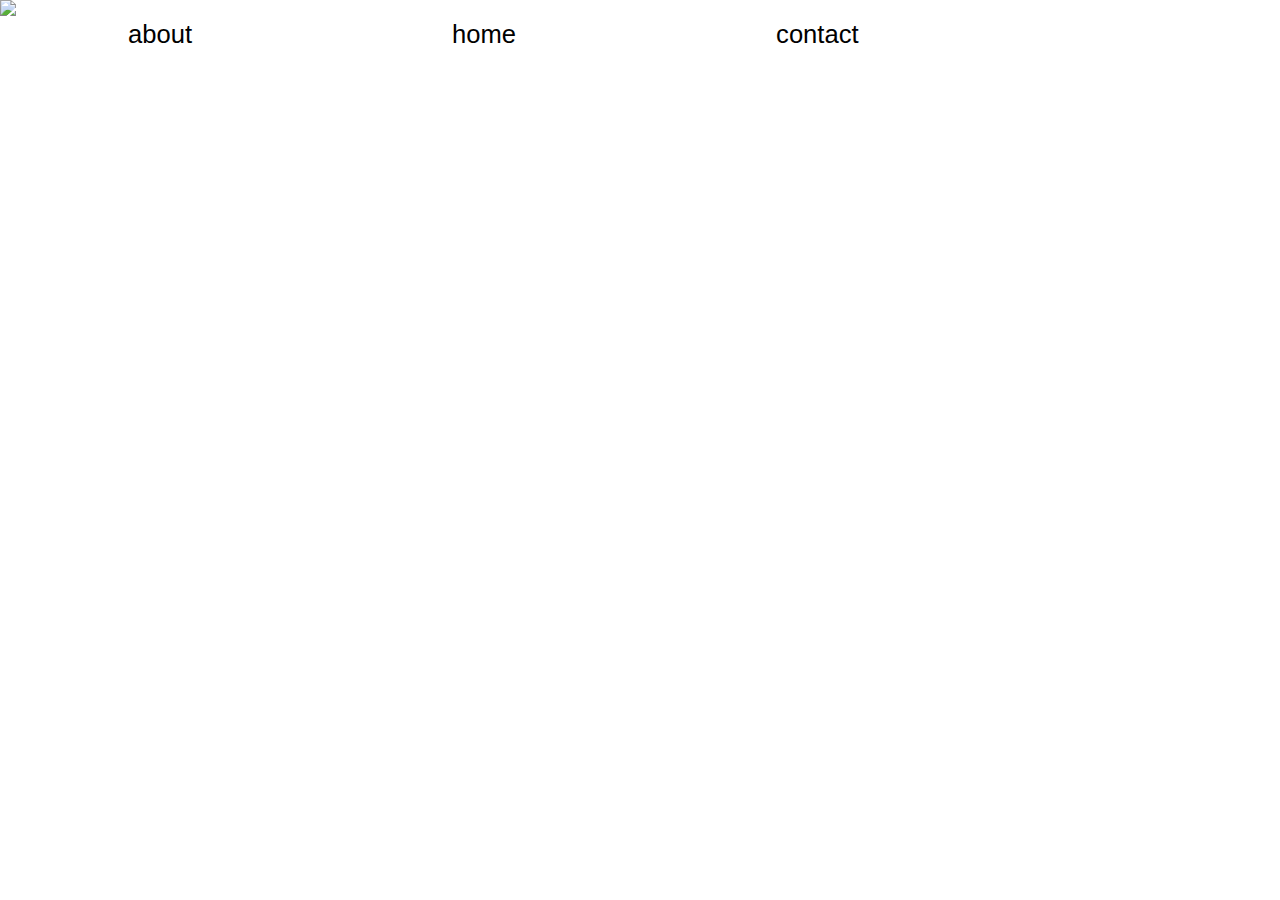
==== projects2.html @ 09bd51bf "Add files via upload" ====
<!DOCTYPE html>
<html>
    <head>
        <meta charset="uft-8">
        <meta name="viewport" content="width=device-width, initial-scale=1">
        <title>TZ Designs</title>
        <link rel="stylesheet" href="style.css">
    </head>

    <body>
        <div class="container">
            <div class="header">
                <img src="images/BannerPROJ.png" class="logo">

                <nav class="navbar">
                    <a href="index2.html#about">about</a>
                    <a href="index2.html">home</a>
                    <a href="index2.html#contact">contact</a>
                </nav>
            </div>
            
            <div class="gallery">
                <a href="https://tayzewen.github.io/start-up/" class="pages"><img src="images/screenshots/start-up_home.jpeg" alt=""></a>
                <a href="" class="pages"><img src="images/placeholder.png" alt=""></a>
                <a href="" class="pages"><img src="images/placeholder.png" alt=""></a>
                <a href="" class="pages"><img src="images/placeholder.png" alt=""></a>
                <a href="" class="pages"><img src="images/placeholder.png" alt=""></a>
                <a href="" class="pages"><img src="images/placeholder.png" alt=""></a>
                <a href="" class="pages"><img src="images/placeholder.png" alt=""></a>
                
            </div>


    </body>
---- style.css ----
body {
    background-image: url(background_leaves.jpeg);
    background-repeat: no-repeat;
    background-attachment: fixed;
    background-size: cover;
    height: 100%;
    margin: 0px;
}


img.head {
    width: 60%; height: 50%; max-height: 250px; padding-bottom: 1%;
}

#logo {
    background-color: white;
    width: 100%;
    margin-top: 5%;
}

nav.navbar a:link {
    display: inline;
    padding: 0em 5em;
    font-family: Bahnschrift, Arial, Helvetica, sans-serif;
    font-size: 2vw;
    color: black;
    text-decoration: none;
}

nav.navbar a:hover {
    font-style: oblique;
    font-weight: bold;
}

nav.navbar a:visited {
    text-decoration: none;
    color: black;
}

#title {
    font-size: 4vw;   
    
}

.content {
    color: white;
    font-family: Bahnschrift, Arial, Helvetica, sans-serif;
    background-color: rgba(0, 0, 0, 0.6);
    margin: 8% 12% 0% 12%;
    padding: 5% 2%;
    text-align: center;
    min-height: 50%;
}

.about, .contact {
    color: white;
    font-family: Bahnschrift, Arial, Helvetica, sans-serif;
    background-color: rgba(0, 0, 0, 0.6);
    margin: 10% 12%;
    padding: 25px 50px;
    text-align: center;
    min-height: 50%;
}

#main {
    font-size: 2vw;
}

#headshot {
    width: 30%;
    border-radius: 100%;
    padding-left: 15px;
}

#aboutme {
    font-size: 2vw;
    text-align: left;
}

#contact {
    font-size: 2vw;
    padding-top: 25px;
}
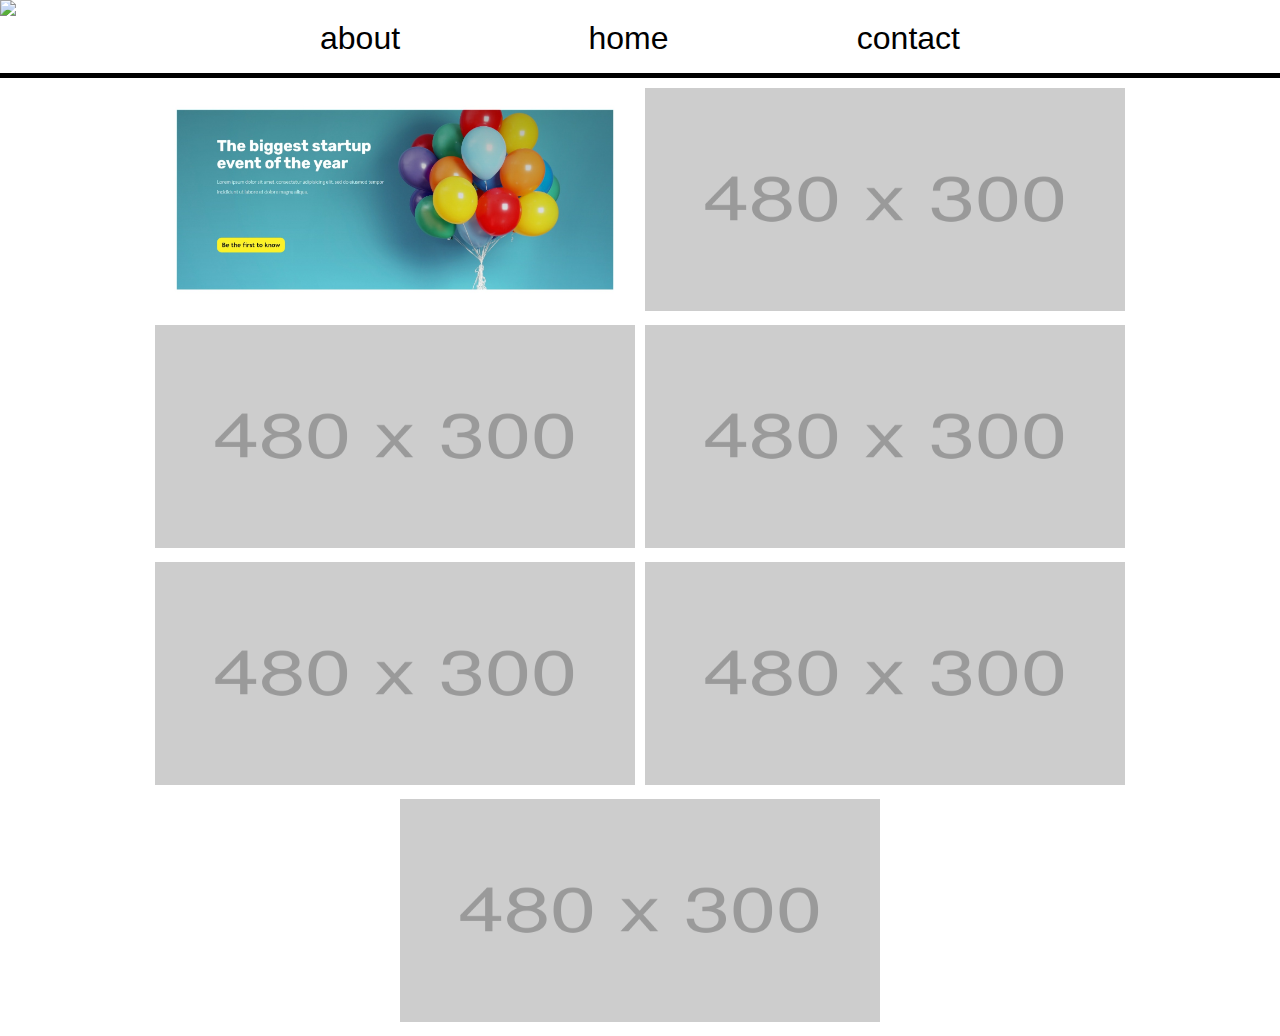
==== commit d833a394: "Update projects2.html" ====
--- a/projects2.html
+++ b/projects2.html
@@ -2,33 +2,35 @@
 <html>
     <head>
         <meta charset="uft-8">
-        <meta name="viewport" content="width=device-width, initial-scale=1">
+        <meta name="viewport" content="width=device-width">
         <title>TZ Designs</title>
         <link rel="stylesheet" href="style.css">
+        <link rel="stylesheet" media="(max-width: 540px)" href="iphoneX.css">
     </head>
 
     <body>
         <div class="container">
             <div class="header">
                 <img src="images/BannerPROJ.png" class="logo">
+                <img src="images/TZDesigns_logo_8.1.22.png" alt="" class="image2">
 
                 <nav class="navbar">
-                    <a href="index2.html#about">about</a>
-                    <a href="index2.html">home</a>
-                    <a href="index2.html#contact">contact</a>
+                    <a href="index.html#about">about</a>
+                    <a href="index.html">home</a>
+                    <a href="index.html#contact">contact</a>
                 </nav>
             </div>
             
             <div class="gallery">
-                <a href="https://tayzewen.github.io/start-up/" class="pages"><img src="images/screenshots/start-up_home.jpeg" alt=""></a>
-                <a href="" class="pages"><img src="images/placeholder.png" alt=""></a>
-                <a href="" class="pages"><img src="images/placeholder.png" alt=""></a>
-                <a href="" class="pages"><img src="images/placeholder.png" alt=""></a>
-                <a href="" class="pages"><img src="images/placeholder.png" alt=""></a>
-                <a href="" class="pages"><img src="images/placeholder.png" alt=""></a>
-                <a href="" class="pages"><img src="images/placeholder.png" alt=""></a>
+                <a href="https://tayzewen.github.io/start-up/" class="pages"><img src="start-up_home.jpeg" alt=""></a>
+                <a href="" class="pages"><img src="placeholder.png" alt=""></a>
+                <a href="" class="pages"><img src="placeholder.png" alt=""></a>
+                <a href="" class="pages"><img src="placeholder.png" alt=""></a>
+                <a href="" class="pages"><img src="placeholder.png" alt=""></a>
+                <a href="" class="pages"><img src="placeholder.png" alt=""></a>
+                <a href="" class="pages"><img src="placeholder.png" alt=""></a>
                 
             </div>
 
 
-    </body>+    </body>
--- a/style.css
+++ b/style.css
@@ -1,69 +1,104 @@
 body {
-    background-image: url(background_leaves.jpeg);
+    background-image: url(waves_background.jpg);
     background-repeat: no-repeat;
     background-attachment: fixed;
     background-size: cover;
     height: 100%;
     margin: 0px;
+    position: absolute;
 }
 
-
-img.head {
-    width: 60%; height: 50%; max-height: 250px; padding-bottom: 1%;
+.container {
+    display: grid;
+    grid-template-columns: auto;
+    grid-template-rows: auto auto auto;
 }
 
-#logo {
-    background-color: white;
-    width: 100%;
-    margin-top: 5%;
+.header {
+    background-color: rgba(255, 255, 255, .6);
+    border-bottom: 5px solid #000000
 }
 
-nav.navbar a:link {
-    display: inline;
-    padding: 0em 5em;
+.logo {
+    width: 100%;
+    margin: 0px 0px;
+}
+
+.image2 {
+    display: none;
+}
+
+.navbar {
+    display: flex;
+    justify-content: center;
+    justify-content: space-between;
+    padding: 0px 10em .5em;
     font-family: Bahnschrift, Arial, Helvetica, sans-serif;
-    font-size: 2vw;
+    font-size: 2em;
+}
+
+nav a:link {
     color: black;
     text-decoration: none;
 }
 
-nav.navbar a:hover {
+nav a:hover {
+    color: black;
+    font-weight: bold;
     font-style: oblique;
-    font-weight: bold;
 }
 
-nav.navbar a:visited {
+nav a:visited {
+    color: black;
     text-decoration: none;
-    color: black;
-}
-
-#title {
-    font-size: 4vw;   
-    
 }
 
 .content {
+    background-color: rgba(3, 27, 28, 0.8);
     color: white;
+    border-radius: 40px / 35px;
+    margin: 5% 10%;
+    padding: 5% 10%;
     font-family: Bahnschrift, Arial, Helvetica, sans-serif;
-    background-color: rgba(0, 0, 0, 0.6);
-    margin: 8% 12% 0% 12%;
-    padding: 5% 2%;
-    text-align: center;
-    min-height: 50%;
+    height: fit-content;
 }
 
-.about, .contact {
-    color: white;
-    font-family: Bahnschrift, Arial, Helvetica, sans-serif;
-    background-color: rgba(0, 0, 0, 0.6);
-    margin: 10% 12%;
-    padding: 25px 50px;
-    text-align: center;
-    min-height: 50%;
+.gallery {
+    display: flex;
+    flex-wrap: wrap;
+    justify-content: center;
+    gap: 10px;
+    margin: 10px;
 }
 
-#main {
-    font-size: 2vw;
+.pages img {
+    width: 480px;
+    height: 223px;
+}
+
+.gallery a:hover img {
+    opacity: .6;
+}
+
+.title {
+    font-size: 40px;
+}
+
+.text {
+    font-size: 18px;
+}
+
+#contact img {
+    height: 100px;
+    width: auto;
+    margin: 0px;
+    padding: 2rem;
+}
+
+.contactlinks {
+    display: flex;
+    flex-wrap: wrap;
+    justify-content: center;    
 }
 
 #headshot {
@@ -71,13 +106,3 @@
     border-radius: 100%;
     padding-left: 15px;
 }
-
-#aboutme {
-    font-size: 2vw;
-    text-align: left;
-}
-
-#contact {
-    font-size: 2vw;
-    padding-top: 25px;
-}
--- a/iphoneX.css
+++ b/iphoneX.css
@@ -0,0 +1,55 @@
+@media only screen and (max-width: 540px) {
+
+  
+  .container {
+    display: flex;
+    flex-wrap: wrap;
+  }
+
+  .logo {
+    display: none;
+  }
+  
+  .image2 {
+    display: flex;
+    min-width: 100%;
+    height: auto;
+    padding-top: 3em;
+    padding-bottom: 3em;
+  }
+
+
+  .navbar {
+    display: block;
+    text-align: center;
+    padding-bottom: 1em;
+  }
+
+  .navbar a {
+    font-size: 3em;
+  }
+
+  .content {
+    width: 100%;
+    height: auto;
+    margin: 10% 5%;
+    padding: 1% 10%;
+  }
+
+  .title {
+    font-size: 36vw;
+  }
+
+
+  .text {
+      font-size: 24vw;
+  }
+
+  #contact img {
+    display: flex;
+    flex-wrap: wrap;
+    padding: 0;
+    height: 18em;
+  }
+
+}
